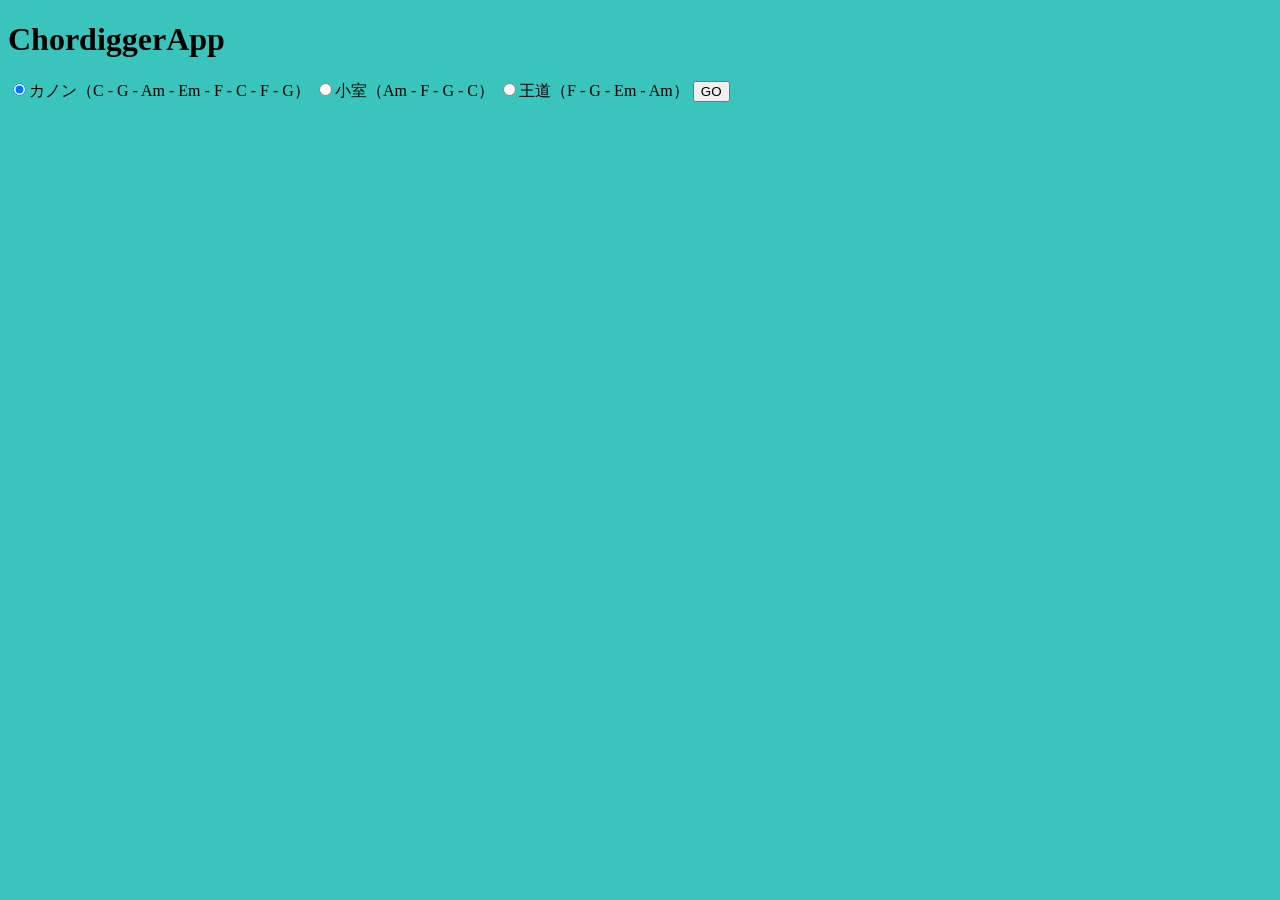
==== index.html @ a56888a2 "Refactored using JS" ====
<!DOCTYPE html>
<html lang="ja">
<head>
    <meta charset="UTF-8">
    <meta name="viewport" content="width=device-width, initial-scale=1.0">
    <title>ChordiggerApp</title>
    <script src = "script.js"></script>
    <script src="https://widget.songle.jp/v1/api.js"></script>
    <link rel="stylesheet" href="style.css">
</head>
<body>
    <h1>ChordiggerApp</h1>
    <p><span id="TEST"></span></p>
     <form name = "selectchords">
        <input type="radio" name="chords" value="0" checked>カノン（C - G - Am - Em - F - C - F - G）</input>
        <input type="radio" name="chords" value="1" >小室（Am - F - G - C）</input>
        <input type="radio" name="chords" value="2" >王道（F - G - Em - Am）</input>
        <input type="button" value="GO" onclick="clickbtn()" />
    </form>
    <div id="result"></div>
</body>
</html>
---- style.css ----
body{
 background-color: #39C5BB;
}
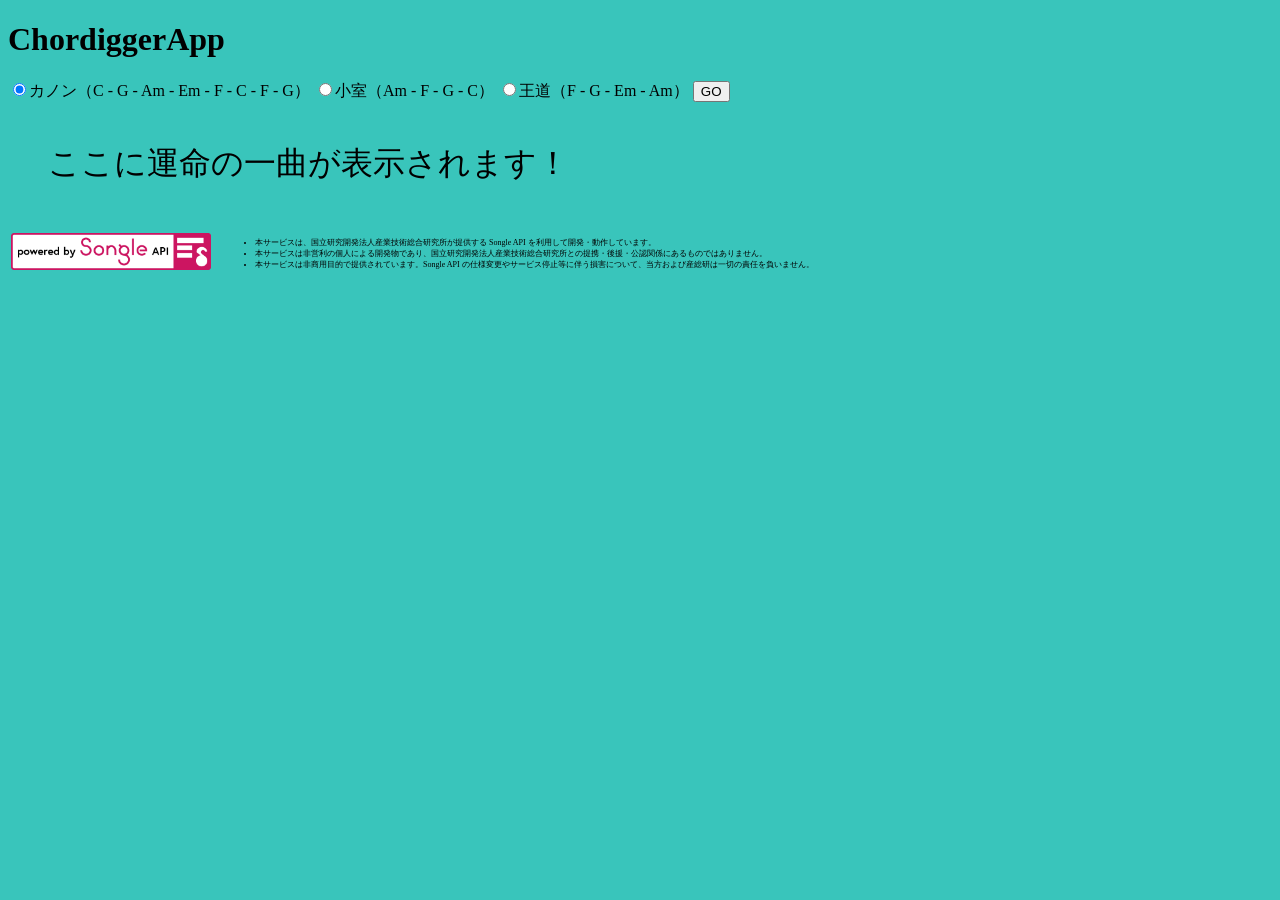
==== commit 5d1ad637: "クレジット表記を正し、結果の表示を見やすくした" ====
--- a/index.html
+++ b/index.html
@@ -17,6 +17,16 @@
         <input type="radio" name="chords" value="2" >王道（F - G - Em - Am）</input>
         <input type="button" value="GO" onclick="clickbtn()" />
     </form>
-    <div id="result"></div>
+    <div id="result">ここに運命の一曲が表示されます！</div>
+    <table>
+        <td><a href="https://api.songle.jp/"><img width="200vw" src="powered-by-songle-api.png" alt="powered by Songle API logo"></a></td>
+        <td>
+            <ul style="font-size: 50%;">
+                <li>本サービスは、国立研究開発法人産業技術総合研究所が提供する Songle API を利用して開発・動作しています。</li>
+                <li>本サービスは非営利の個人による開発物であり、国立研究開発法人産業技術総合研究所との提携・後援・公認関係にあるものではありません。</li>
+                <li>本サービスは非商用目的で提供されています。Songle API の仕様変更やサービス停止等に伴う損害について、当方および産総研は一切の責任を負いません。</li>
+            </ul>
+        </td>
+    </table>
 </body>
 </html>
--- a/style.css
+++ b/style.css
@@ -1,3 +1,7 @@
 body{
- background-color: #39C5BB;
+  background-color: #39C5BB;
 }
+#result{
+  padding: 40px;
+  font-size: 200%;
+}
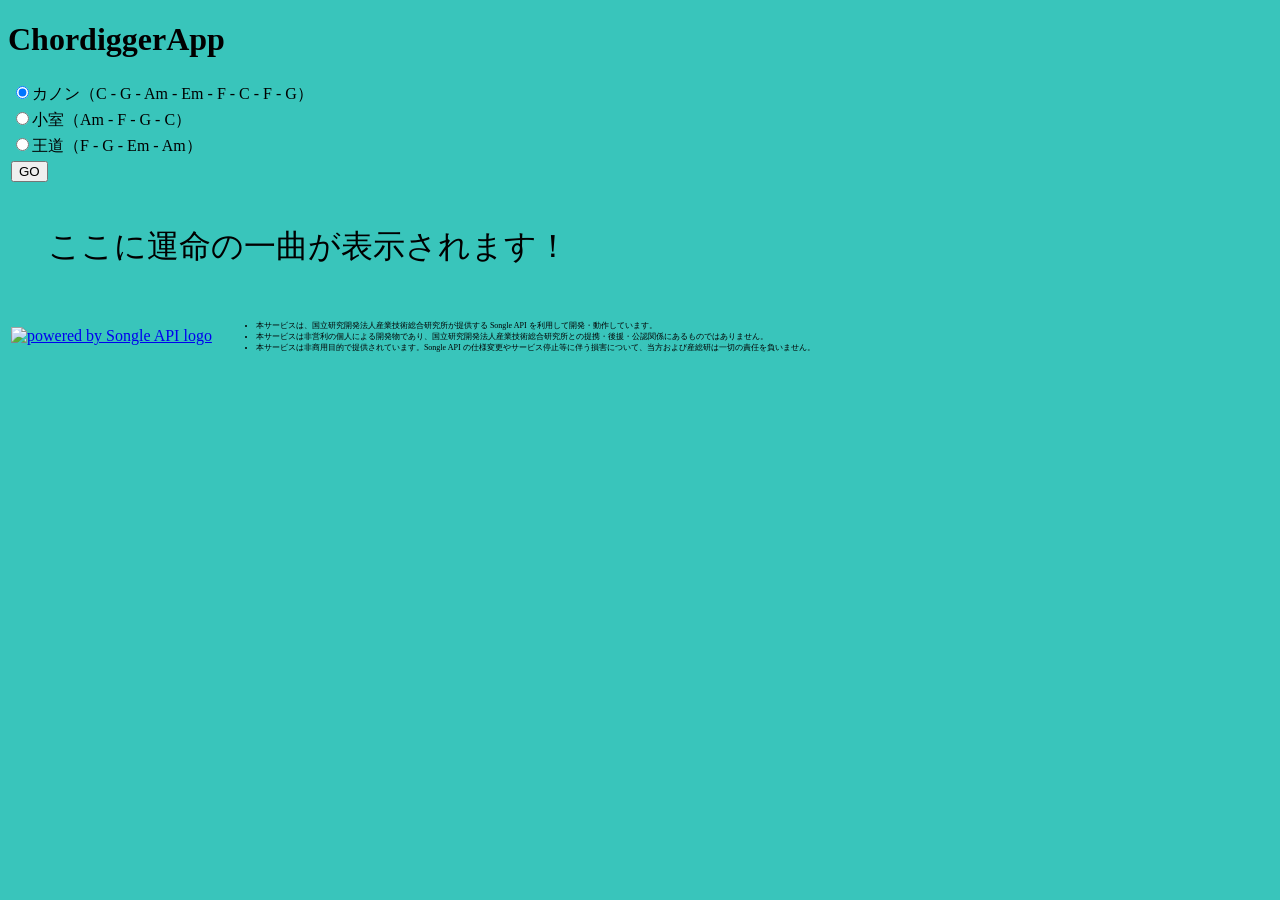
==== commit 2f88450e: "未使用のテスト領域を削除、とりあえずリストを縦に並べる、ロゴを直リンにしてファイルを削減" ====
--- a/index.html
+++ b/index.html
@@ -10,16 +10,17 @@
 </head>
 <body>
     <h1>ChordiggerApp</h1>
-    <p><span id="TEST"></span></p>
      <form name = "selectchords">
-        <input type="radio" name="chords" value="0" checked>カノン（C - G - Am - Em - F - C - F - G）</input>
-        <input type="radio" name="chords" value="1" >小室（Am - F - G - C）</input>
-        <input type="radio" name="chords" value="2" >王道（F - G - Em - Am）</input>
-        <input type="button" value="GO" onclick="clickbtn()" />
+     <table>
+        <tr><td><input type="radio" name="chords" value="0" checked>カノン（C - G - Am - Em - F - C - F - G）</input></td></tr>
+        <tr><td><input type="radio" name="chords" value="1" >小室（Am - F - G - C）</input></td></tr>
+        <tr><td><input type="radio" name="chords" value="2" >王道（F - G - Em - Am）</input></td></tr>
+        <tr><td><input type="button" value="GO" onclick="clickbtn()" /></td></tr>
+     </table>
     </form>
     <div id="result">ここに運命の一曲が表示されます！</div>
     <table>
-        <td><a href="https://api.songle.jp/"><img width="200vw" src="powered-by-songle-api.png" alt="powered by Songle API logo"></a></td>
+        <td><a href="https://api.songle.jp/"><img width="200vw" src="https://tutorial.songle.jp/images/logos/powered-by-songle-api.png" alt="powered by Songle API logo"></a></td>
         <td>
             <ul style="font-size: 50%;">
                 <li>本サービスは、国立研究開発法人産業技術総合研究所が提供する Songle API を利用して開発・動作しています。</li>
